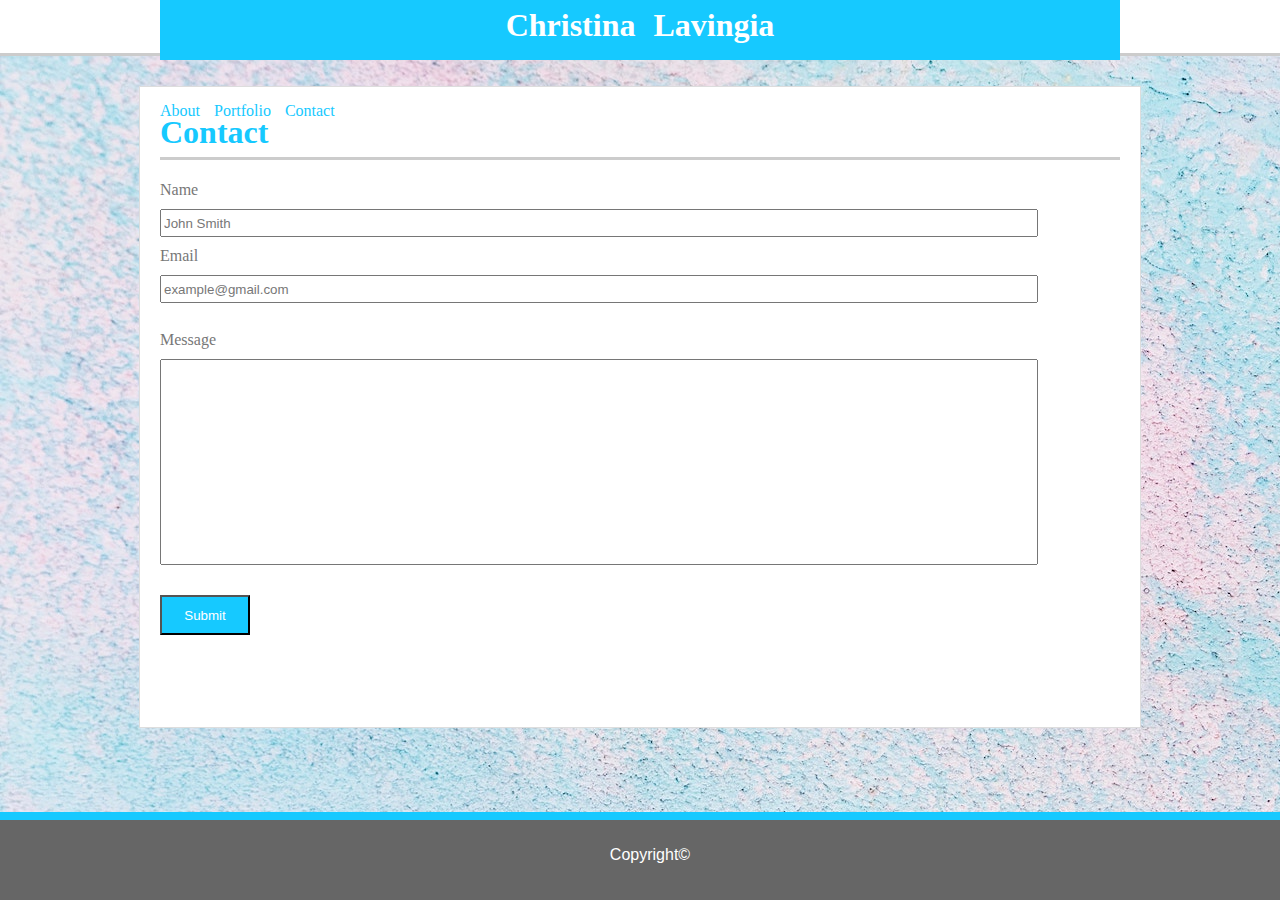
==== contact.html @ bc3a338c "Initial commits of my desktop and responsive Boostrap site." ====
<!DOCTYPE html>
<html lang="en us">
    <head>
        <meta charset="UTF-8">
        <title>Bootstrap Contact</title>
        <link rel="stylesheet" href="https://stackpath.bootstrapcdn.com/bootstrap/4.1.3/css/bootstrap.min.css" integrity="sha384-MCw98/SFnGE8fJT3GXwEOngsV7Zt27NXFoaoApmYm81iuXoPkFOJwJ8ERdknLPMO" crossorigin="anonymous">
        <meta name="viewport" content="width=device-width, initial-scale=1">

    </head>

    <body>
        <style>
            header {
                background-color: #fff;
                border-bottom: 3px solid #ccc;
                height: 63px;
            }

            .containerNav {
                width: 960px;
                margin: 0 auto;
            }
            
            nav {
                background-color: white;
                width: 100%;
                height: 60px;
                line-height: 60px;
                word-spacing: 10px;
            }


            h1 {
                text-align: center;
                height: 70px;
                line-height: 70px;
                background-color: #16c9ff;
                margin-top: -10px;
                color: white;
                font-family: 'Georgia', Times, 'Times New Roman', serif;
            }

            .pageTitle {
                background-color: #fff;
                color: #16c9ff;
                height: 60px;
                text-align: left;
                border-bottom: 3px solid #ccc;
                font-family: 'Georgia', Times, 'Times New Roman', serif;
            }

            a:link {
                color: #16c9ff;
                text-decoration: none;
            }

            a:hover {
                color: #3561ff;
            }

            a:visited {
                color: #e9c1ff;
            }

            .containerBody {
                width: 960px;
                margin: 0 auto;
                margin-top: 30px;
                height: 600px;
                background-color: white;
                border: 1px solid #ddd;
                padding: 20px;
                color: #777;
            }

            body {
                background-image: url("assets/images/pink-marble.jpg");
                margin: 0;
                padding: 0;
            }

            p {
                font-family: Arial, 'Helvetica Neue', Helvetica, sans-serif;
                color: #777;
            }

            input {
                color: #777;
                font-family: 'Arial', 'Helvetica Neue', Helvetica, sans-serif;
                width: 870px;
                height: 22px;
                margin-top: 10px;
                margin-bottom: 10px;
            }

            #message {
                height: 200px;
            }

            #button {
                height: 40px;
                width: 90px;
                margin-top: 20px;
                background-color: #16c9ff;
                font-family: 'Arial', 'Helvetica Neue', Helvetica, sans-serif;
                color: #fff;
            }

             footer {
                border-top: 8px solid #16c9ff;
                background-color: #666;
                text-align: center;
                height: 60px;
                position: fixed;
                left: 0;
                bottom: 0;
                width: 100%; 
                padding: 10px;
            }

            #footer {
                color: #fff;
            }

            @media screen and (max-width: 786px) {  
            }

            @media screen and (max-width: 600px) {
                .containerNav {
                    width: 100%;
                    margin: 0 auto;
                }
                
                .containerBody {
                    width: 80%;
                    margin-top: 120px;
                    height: 650px;
                }

                .navPosition {
                    background-color: white;
                    border-bottom: 3px solid #ccc;
                    text-align: center;
                    margin-top: -10px;
                }
                
                h1 {
                    width: 100%;
                }

                .pageTitle {
                    width: 90%;
                }

                input {
                    width: 90%;
            
            }
               
            }

        </style>
    
    <header>
        <nav class="containerNav">
            <div class="row">
                <div class="col-md-8"><h1>Christina Lavingia</h1></div> 
                    <div class="navPosition col-md-4">
                        <a href="index.html">About</a> 
                        <a href="portfolio.html">Portfolio</a> 
                        <a href="contact.html">Contact</a>
                    </div>
            </div>
        </nav>
    </header>

    <div class="containerBody">
            <div class="row">
                <div class="col-md-12"><h1 class="pageTitle">Contact</h1></div>
            </div>
                <article>
                    <form action="/action_page.php">
                        Name<br>
                        <input type="text" name="firstname" value="John Smith">
                        <br>
                        Email<br>
                        <input type="text" name="email" value="example@gmail.com">
                        <br><br>
                        Message<br>
                        <input id="message" type="text" name="message" value="">
                        <input id="button" type="submit" value="Submit">
                        </form> 
                        </div>
                    </div>
                </article>
            </div>
        <footer>
            <p id="footer">Copyright©</p>
        </footer>
    </body>
</html>
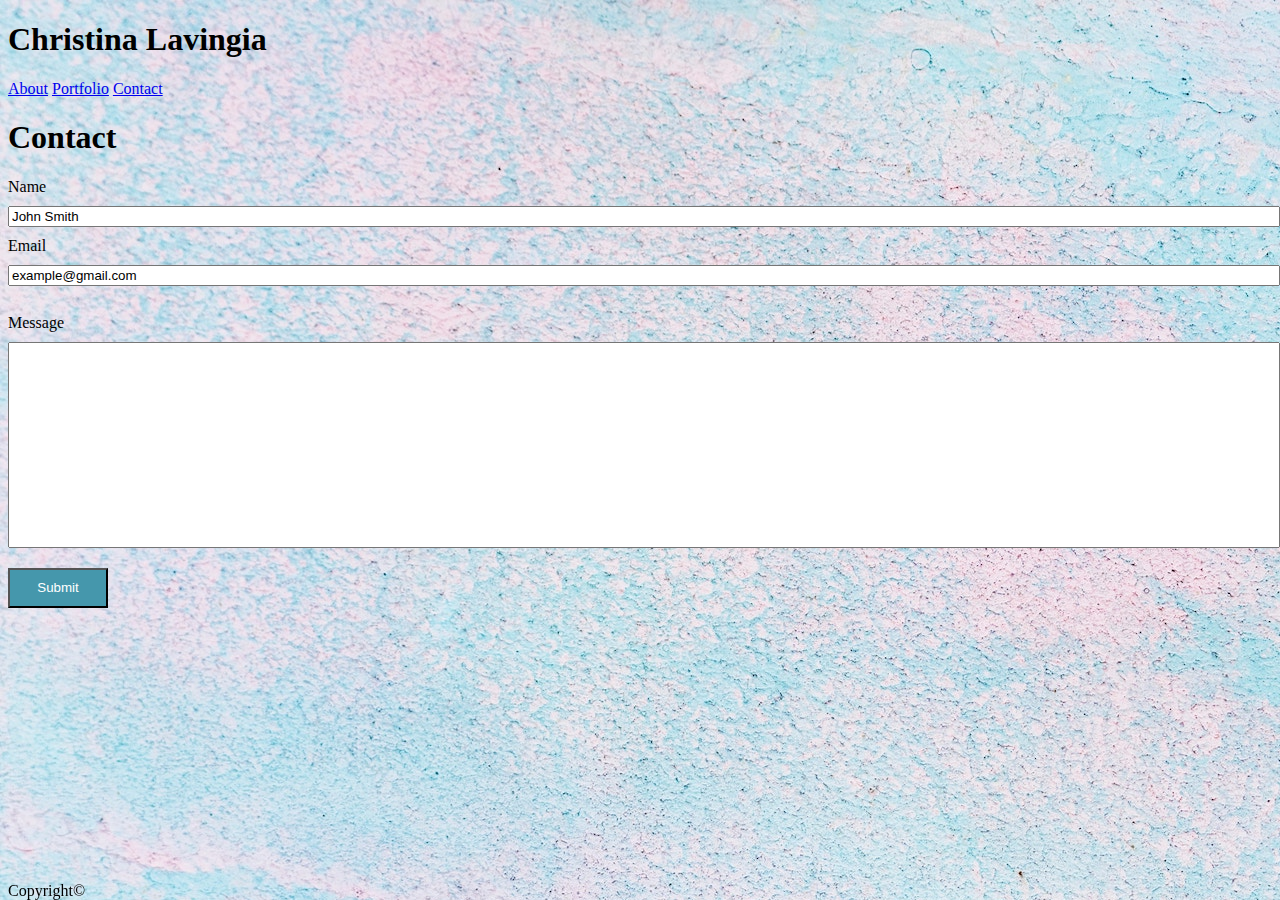
==== commit a25f857b: "Updated Bootstrap portfolio with CSS file and majority Bootstrap styling." ====
--- a/contact.html
+++ b/contact.html
@@ -5,197 +5,50 @@
         <title>Bootstrap Contact</title>
         <link rel="stylesheet" href="https://stackpath.bootstrapcdn.com/bootstrap/4.1.3/css/bootstrap.min.css" integrity="sha384-MCw98/SFnGE8fJT3GXwEOngsV7Zt27NXFoaoApmYm81iuXoPkFOJwJ8ERdknLPMO" crossorigin="anonymous">
         <meta name="viewport" content="width=device-width, initial-scale=1">
+        <link rel="stylesheet" type="text/css" href="assets/style.css">
+
 
     </head>
 
     <body>
-        <style>
-            header {
-                background-color: #fff;
-                border-bottom: 3px solid #ccc;
-                height: 63px;
-            }
+        
+        <header>
+            <nav class="container-fluid containerNav border-bottom border-secondary bg-light mb-5">
+                <div class="container">
+                    <div class="row align-items-center">
+                        <div class="col-md-4 bg-info text-light text-center"><h1>Christina Lavingia</h1></div> 
+                            <div class="navPosition col-md-8 text-right">
+                                <a href="index.html">About</a> 
+                                <a class="ml-3 mr-3" href="portfolio.html">Portfolio</a> 
+                                <a href="contact.html">Contact</a>
+                            </div>
+                    </div>
+                </div>
+            </nav>
+        </header>
 
-            .containerNav {
-                width: 960px;
-                margin: 0 auto;
-            }
-            
-            nav {
-                background-color: white;
-                width: 100%;
-                height: 60px;
-                line-height: 60px;
-                word-spacing: 10px;
-            }
-
-
-            h1 {
-                text-align: center;
-                height: 70px;
-                line-height: 70px;
-                background-color: #16c9ff;
-                margin-top: -10px;
-                color: white;
-                font-family: 'Georgia', Times, 'Times New Roman', serif;
-            }
-
-            .pageTitle {
-                background-color: #fff;
-                color: #16c9ff;
-                height: 60px;
-                text-align: left;
-                border-bottom: 3px solid #ccc;
-                font-family: 'Georgia', Times, 'Times New Roman', serif;
-            }
-
-            a:link {
-                color: #16c9ff;
-                text-decoration: none;
-            }
-
-            a:hover {
-                color: #3561ff;
-            }
-
-            a:visited {
-                color: #e9c1ff;
-            }
-
-            .containerBody {
-                width: 960px;
-                margin: 0 auto;
-                margin-top: 30px;
-                height: 600px;
-                background-color: white;
-                border: 1px solid #ddd;
-                padding: 20px;
-                color: #777;
-            }
-
-            body {
-                background-image: url("assets/images/pink-marble.jpg");
-                margin: 0;
-                padding: 0;
-            }
-
-            p {
-                font-family: Arial, 'Helvetica Neue', Helvetica, sans-serif;
-                color: #777;
-            }
-
-            input {
-                color: #777;
-                font-family: 'Arial', 'Helvetica Neue', Helvetica, sans-serif;
-                width: 870px;
-                height: 22px;
-                margin-top: 10px;
-                margin-bottom: 10px;
-            }
-
-            #message {
-                height: 200px;
-            }
-
-            #button {
-                height: 40px;
-                width: 90px;
-                margin-top: 20px;
-                background-color: #16c9ff;
-                font-family: 'Arial', 'Helvetica Neue', Helvetica, sans-serif;
-                color: #fff;
-            }
-
-             footer {
-                border-top: 8px solid #16c9ff;
-                background-color: #666;
-                text-align: center;
-                height: 60px;
-                position: fixed;
-                left: 0;
-                bottom: 0;
-                width: 100%; 
-                padding: 10px;
-            }
-
-            #footer {
-                color: #fff;
-            }
-
-            @media screen and (max-width: 786px) {  
-            }
-
-            @media screen and (max-width: 600px) {
-                .containerNav {
-                    width: 100%;
-                    margin: 0 auto;
-                }
-                
-                .containerBody {
-                    width: 80%;
-                    margin-top: 120px;
-                    height: 650px;
-                }
-
-                .navPosition {
-                    background-color: white;
-                    border-bottom: 3px solid #ccc;
-                    text-align: center;
-                    margin-top: -10px;
-                }
-                
-                h1 {
-                    width: 100%;
-                }
-
-                .pageTitle {
-                    width: 90%;
-                }
-
-                input {
-                    width: 90%;
-            
-            }
-               
-            }
-
-        </style>
-    
-    <header>
-        <nav class="containerNav">
-            <div class="row">
-                <div class="col-md-8"><h1>Christina Lavingia</h1></div> 
-                    <div class="navPosition col-md-4">
-                        <a href="index.html">About</a> 
-                        <a href="portfolio.html">Portfolio</a> 
-                        <a href="contact.html">Contact</a>
-                    </div>
-            </div>
-        </nav>
-    </header>
-
-    <div class="containerBody">
-            <div class="row">
-                <div class="col-md-12"><h1 class="pageTitle">Contact</h1></div>
-            </div>
-                <article>
-                    <form action="/action_page.php">
-                        Name<br>
-                        <input type="text" name="firstname" value="John Smith">
-                        <br>
-                        Email<br>
-                        <input type="text" name="email" value="example@gmail.com">
-                        <br><br>
-                        Message<br>
-                        <input id="message" type="text" name="message" value="">
-                        <input id="button" type="submit" value="Submit">
-                        </form> 
+        <div class="container containerBody bg-light border border-secondary">
+                <div class="row">
+                    <div class="col-md-12 border-bottom border-secondary mb-3 text-info"><h1>Contact</h1></div>
+                </div>
+                        <form action="/action_page.php">
+                            Name<br>
+                            <input type="text" name="firstname" value="John Smith">
+                            <br>
+                            Email<br>
+                            <input type="text" name="email" value="example@gmail.com">
+                            <br><br>
+                            Message<br>
+                            <input id="message" type="text" name="message" value="">
+                            <input id="button" type="submit" value="Submit">
+                            </form> 
+                            </div>
                         </div>
                     </div>
-                </article>
-            </div>
-        <footer>
-            <p id="footer">Copyright©</p>
-        </footer>
+
+            <footer>
+                <p class="container-fluid text-center border-top border-secondary bg-secondary text-light">Copyright©</p>
+            </footer>
+
     </body>
 </html>--- a/assets/style.css
+++ b/assets/style.css
@@ -0,0 +1,83 @@
+body {
+    background-image: url("images/pink-marble.jpg");
+}
+
+footer {
+        position: fixed;
+        bottom: 0;
+        height: 50px;
+        line-height: 50px;
+        width: 100%; 
+}
+
+h1 {
+    font-family: 'Georgia', Times, 'Times New Roman', serif;
+}
+
+input {
+    width: 100%;
+    margin-top: 10px;
+    margin-bottom: 10px;
+}
+
+#button {
+    background-color: #4597AC;
+    width: 100px;
+    height: 40px;
+    margin: 10px 0px;
+    color: white;
+}
+
+#message {
+    height: 200px;
+}
+
+.img-container {
+    width: 90%;
+    height: 200px;
+    margin-left: 20px;
+}
+
+.containerPortfolio {
+    height: 350px;
+}
+
+@media only screen and (max-width: 768px) {  
+    .navPosition {
+        text-align: center !important;
+    }
+
+    .containerPortfolio {
+        height: 800px;
+    }
+
+    .img-container {
+        width: 60%;
+        margin-left: 20%;
+        margin-bottom: 10px;
+
+    }
+
+    .containerIndex {
+        height: 825px;
+    }
+
+}
+
+@media only screen and (max-width: 600px) {  
+    .containerPortfolio {
+        height: 750px;
+    }
+
+    .img-container {
+        width: 60%;
+        margin-left: 20%;
+        margin-bottom: 10px;
+
+    }
+
+    .containerIndex {
+        height: 1200px;
+    }
+
+}